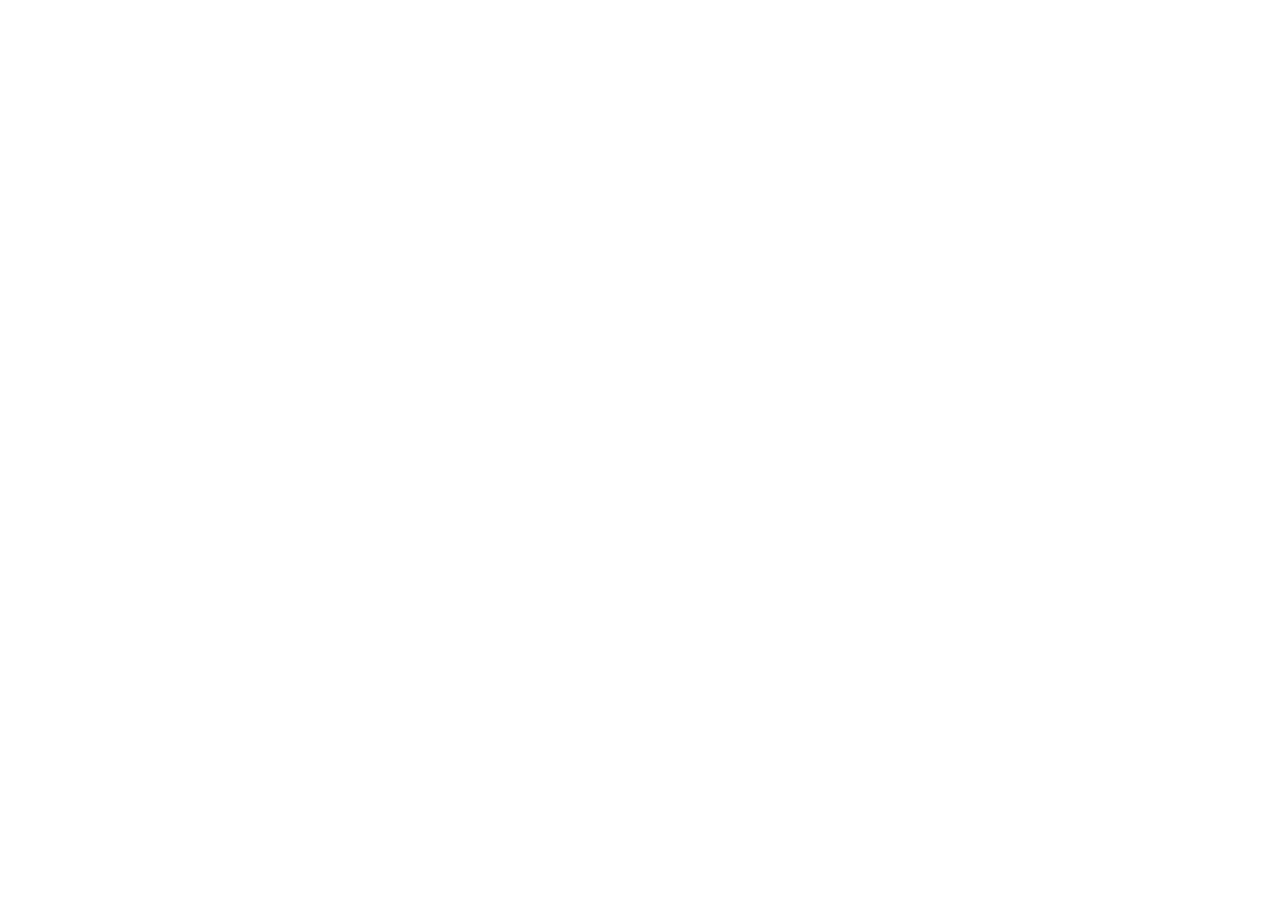
==== index.html @ 25631aac "feat: define initial structure" ====
<!DOCTYPE html>
<html lang="en">
<head>
    <meta charset="UTF-8">
    <meta name="viewport" content="width=device-width, initial-scale=1.0">
    <title>Peniels...</title>
    <link rel="stylesheet" href="styles.css">
</head>
<body>
    <script src="./script.js"></script>

    <div class="grid">
    </div>
</body>
</html>
---- styles.css ----
*, *::before, *::after {
    box-sizing: border-box;
}

.grid {
    display: flex;
    justify-content: center;
    align-items: center;
    flex-direction: column;
    gap: 5px;
}

.row {
    display: flex;
    gap: 5px;
}

.row-cell {
    background-color: pink;
    width: 50px;
    height: 50px;
    border: 3px solid black;
}
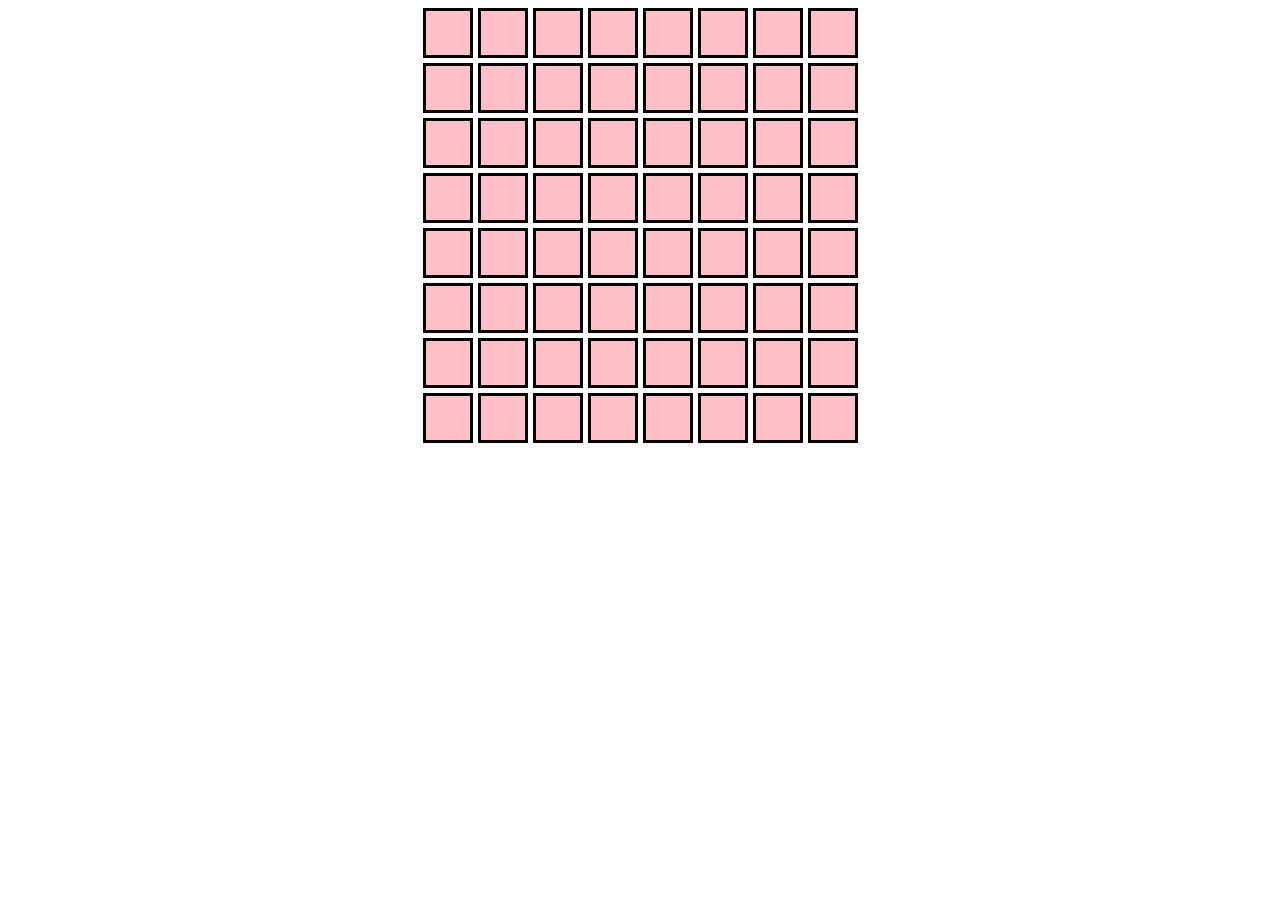
==== commit 221571b1: "feat: display grid with DOM manipulation" ====
--- a/index.html
+++ b/index.html
@@ -7,9 +7,8 @@
     <link rel="stylesheet" href="styles.css">
 </head>
 <body>
+    <div class="grid"></div>
+    
     <script src="./script.js"></script>
-
-    <div class="grid">
-    </div>
 </body>
 </html>
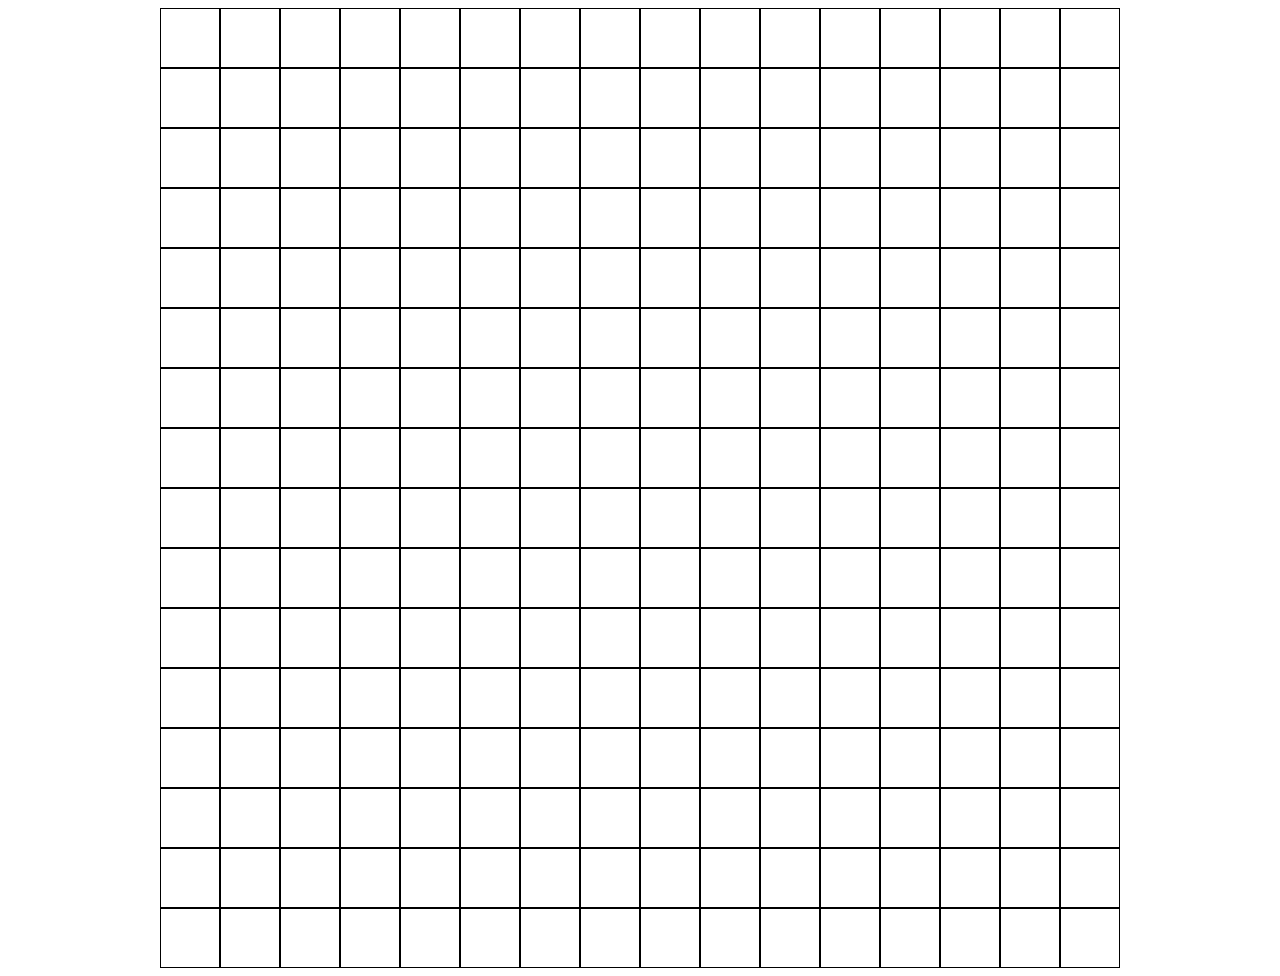
==== commit 2696a8b6: "refac: implements fixed grid area logic" ====
--- a/index.html
+++ b/index.html
@@ -3,7 +3,7 @@
 <head>
     <meta charset="UTF-8">
     <meta name="viewport" content="width=device-width, initial-scale=1.0">
-    <title>Peniels...</title>
+    <title>Daniels</title>
     <link rel="stylesheet" href="styles.css">
 </head>
 <body>
--- a/styles.css
+++ b/styles.css
@@ -2,22 +2,27 @@
     box-sizing: border-box;
 }
 
-.grid {
+body {
     display: flex;
     justify-content: center;
     align-items: center;
+    min-height: 100vh;
+}
+
+.grid {
+    display: flex;
     flex-direction: column;
-    gap: 5px;
+    width: 960px;
+    height: 960px;
 }
 
 .row {
     display: flex;
-    gap: 5px;
+    flex: 1;
 }
 
 .row-cell {
-    background-color: pink;
-    width: 50px;
-    height: 50px;
-    border: 3px solid black;
+    background-color: white;
+    flex: 1;
+    border: 1px solid black;
 }
